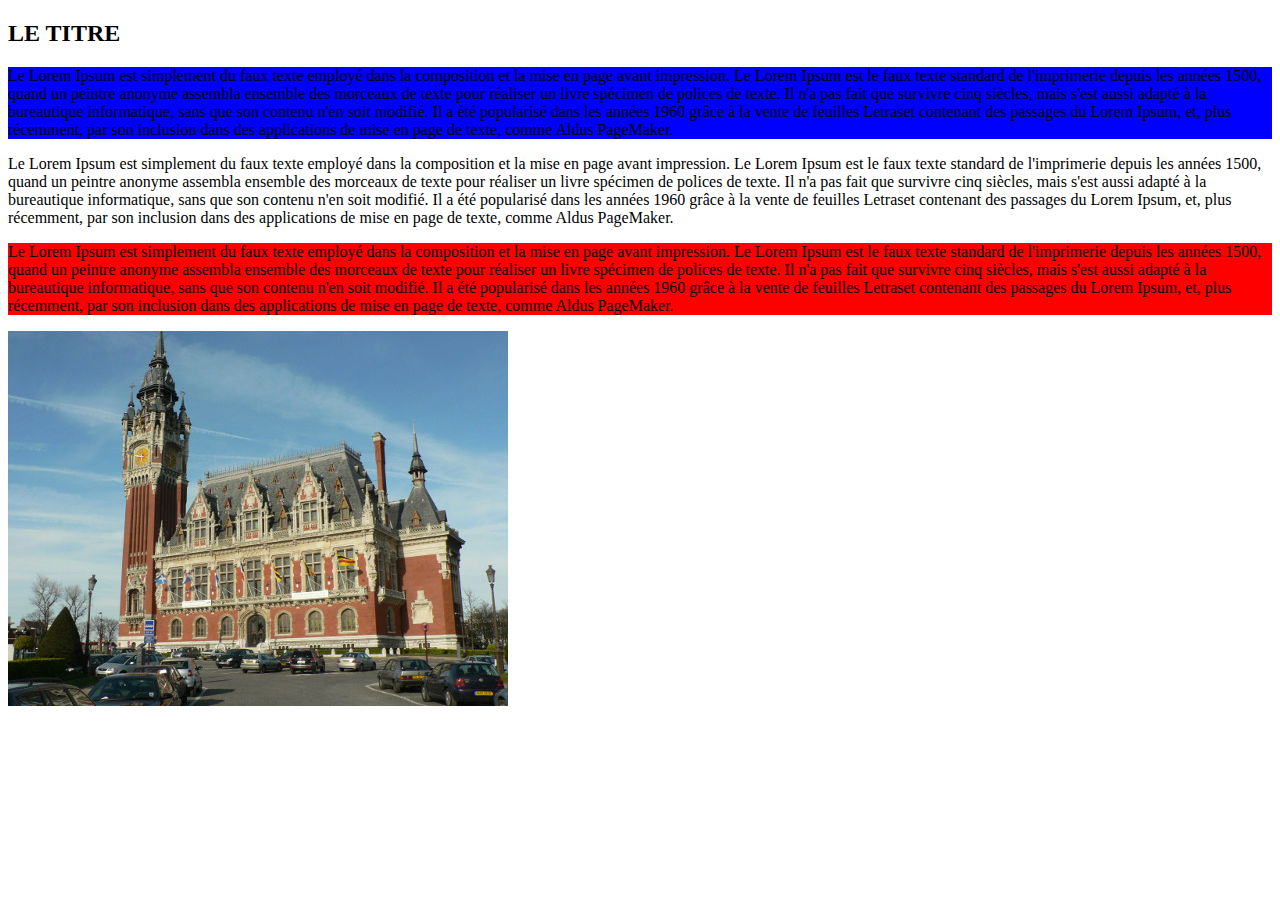
==== TP2/index.html @ 16e0b24a "del" ====
<!doctype html>
<html lang="fr"> <!-- manifest="cache.appcache -->

 <head>
  <meta charset="utf-8">
  <title>M4105C : Un super module</title>
  <link rel="stylesheet" href="style.css">
  <link rel ='icon' type="image/x-icon" href="img/favicon.ico" >
  <meta name="viewport" content="width=device-width, initial-scale=1.0, shrink-to-fit=no"> 


	<body>

	<article class="titre">
	  <header>
	    <h2>LE TITRE</h2>
	  </header>



	  <section id="P1">
	   <p>Le Lorem Ipsum est simplement du faux texte employé dans la composition et la mise en page avant impression. Le Lorem Ipsum est le faux texte standard de l'imprimerie depuis les années 1500, quand un peintre anonyme assembla ensemble des morceaux de texte pour réaliser un livre spécimen de polices de texte. Il n'a pas fait que survivre cinq siècles, mais s'est aussi adapté à la bureautique informatique, sans que son contenu n'en soit modifié. Il a été popularisé dans les années 1960 grâce à la vente de feuilles Letraset contenant des passages du Lorem Ipsum, et, plus récemment, par son inclusion dans des applications de mise en page de texte, comme Aldus PageMaker.</p>
	  </section>


	  <section id="P2">      	
	      <p>Le Lorem Ipsum est simplement du faux texte employé dans la composition et la mise en page avant impression. Le Lorem Ipsum est le faux texte standard de l'imprimerie depuis les années 1500, quand un peintre anonyme assembla ensemble des morceaux de texte pour réaliser un livre spécimen de polices de texte. Il n'a pas fait que survivre cinq siècles, mais s'est aussi adapté à la bureautique informatique, sans que son contenu n'en soit modifié. Il a été popularisé dans les années 1960 grâce à la vente de feuilles Letraset contenant des passages du Lorem Ipsum, et, plus récemment, par son inclusion dans des applications de mise en page de texte, comme Aldus PageMaker.</p>	
	  </section>

          <section id="P3">
               <p>Le Lorem Ipsum est simplement du faux texte employé dans la composition et la mise en page avant impression. Le Lorem Ipsum est le faux texte standard de l'imprimerie depuis les années 1500, quand un peintre anonyme assembla ensemble des morceaux de texte pour réaliser un livre spécimen de polices de texte. Il n'a pas fait que survivre cinq siècles, mais s'est aussi adapté à la bureautique informatique, sans que son contenu n'en soit modifié. Il a été popularisé dans les années 1960 grâce à la vente de feuilles Letraset contenant des passages du Lorem Ipsum, et, plus récemment, par son inclusion dans des applications de mise en page de texte, comme Aldus PageMaker.

		</p>
	      </section>

		<section id="img">
			<img id="calais" alt="mairie de calais" src="img/calais.jpg" />
		</section>


 </article>
	
	</body>
</html>
---- TP2/style.css ----
#P1{
background-color : blue;
}

#P2{
background-color : white;
}

#P3{
background-color : red;
}
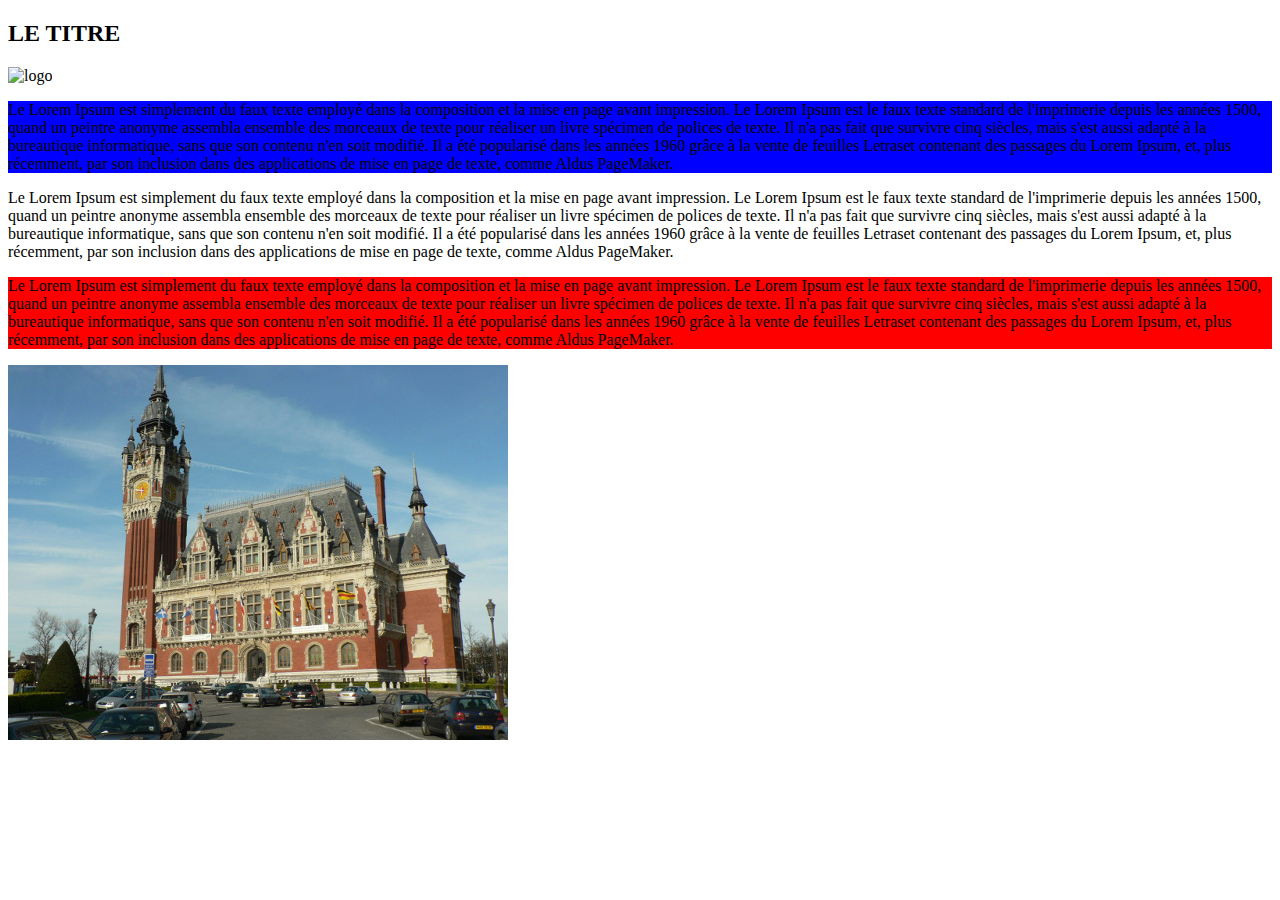
==== commit d048e26e: "del" ====
--- a/TP2/index.html
+++ b/TP2/index.html
@@ -7,6 +7,7 @@
   <link rel="stylesheet" href="style.css">
   <link rel ='icon' type="image/x-icon" href="img/favicon.ico" >
   <meta name="viewport" content="width=device-width, initial-scale=1.0, shrink-to-fit=no"> 
+<link rel="stylesheet" media="req1" href="style.css" />
 
 
 	<body>
@@ -16,7 +17,7 @@
 	    <h2>LE TITRE</h2>
 	  </header>
 
-
+<img id="logo" alt="logo" src="img/logo-iut.jpg" />
 
 	  <section id="P1">
 	   <p>Le Lorem Ipsum est simplement du faux texte employé dans la composition et la mise en page avant impression. Le Lorem Ipsum est le faux texte standard de l'imprimerie depuis les années 1500, quand un peintre anonyme assembla ensemble des morceaux de texte pour réaliser un livre spécimen de polices de texte. Il n'a pas fait que survivre cinq siècles, mais s'est aussi adapté à la bureautique informatique, sans que son contenu n'en soit modifié. Il a été popularisé dans les années 1960 grâce à la vente de feuilles Letraset contenant des passages du Lorem Ipsum, et, plus récemment, par son inclusion dans des applications de mise en page de texte, comme Aldus PageMaker.</p>
--- a/TP2/style.css
+++ b/TP2/style.css
@@ -10,3 +10,11 @@
 background-color : red;
 }
 
+@media not (orientation: landscape) and (min-width: 480px) {
+    /* Le code pour les mobiles ici */
+
+
+
+}
+
+
--- a/TP2/style.css
+++ b/TP2/style.css
@@ -10,3 +10,11 @@
 background-color : red;
 }
 
+@media not (orientation: landscape) and (min-width: 480px) {
+    /* Le code pour les mobiles ici */
+
+
+
+}
+
+
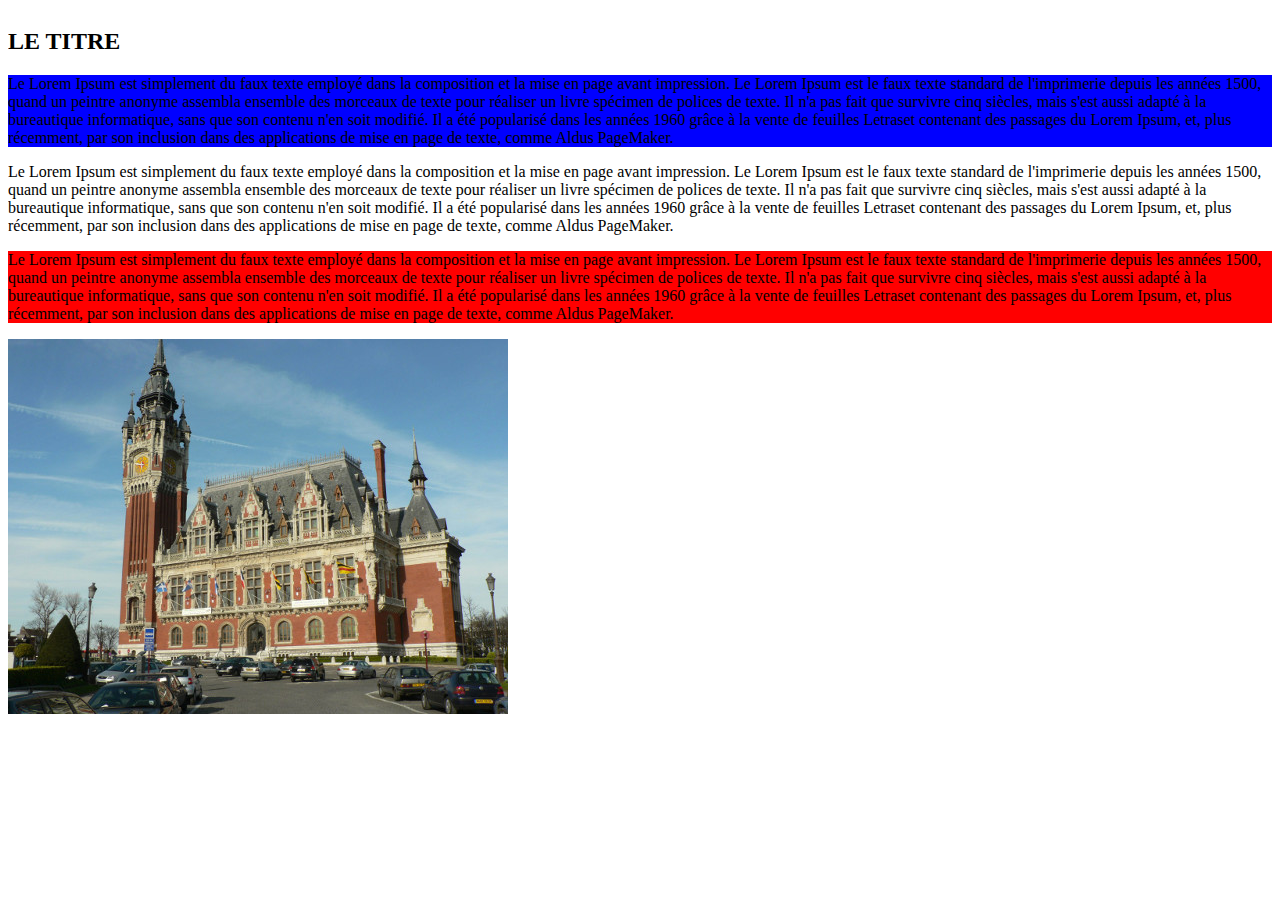
==== commit dfec818b: "del" ====
--- a/TP2/index.html
+++ b/TP2/index.html
@@ -17,7 +17,7 @@
 	    <h2>LE TITRE</h2>
 	  </header>
 
-<img id="logo" alt="logo" src="img/logo-iut.jpg" />
+<!-- <img id="logo" alt="logo" src="img/logo-iut.jpg" /> -->
 
 	  <section id="P1">
 	   <p>Le Lorem Ipsum est simplement du faux texte employé dans la composition et la mise en page avant impression. Le Lorem Ipsum est le faux texte standard de l'imprimerie depuis les années 1500, quand un peintre anonyme assembla ensemble des morceaux de texte pour réaliser un livre spécimen de polices de texte. Il n'a pas fait que survivre cinq siècles, mais s'est aussi adapté à la bureautique informatique, sans que son contenu n'en soit modifié. Il a été popularisé dans les années 1960 grâce à la vente de feuilles Letraset contenant des passages du Lorem Ipsum, et, plus récemment, par son inclusion dans des applications de mise en page de texte, comme Aldus PageMaker.</p>
--- a/TP2/style.css
+++ b/TP2/style.css
@@ -1,3 +1,10 @@
+html, body { 
+/* Plus de scrollbar horizontale */ 
+    max-width: 100%;
+    overflow-x: hidden;
+}
+
+
 #P1{
 background-color : blue;
 }
@@ -10,11 +17,23 @@
 background-color : red;
 }
 
-@media not (orientation: landscape) and (min-width: 480px) {
-    /* Le code pour les mobiles ici */
 
+
+@media only screen and (-webkit-min-device-pixel-ratio: 2),
+ only screen and (-o-min-device-pixel-ratio: 2),
+ only screen and (min--moz-device-pixel-ratio: 2),
+ only screen and (min-device-pixel-ratio: 2) {
 
 
 }
 
 
+img#logo{
+
+background-image: url("/img/logo-iut.jpg");
+width:300px;
+display: block;
+margin-left: auto;
+margin-right: auto;
+}
+
--- a/TP2/style.css
+++ b/TP2/style.css
@@ -1,3 +1,10 @@
+html, body { 
+/* Plus de scrollbar horizontale */ 
+    max-width: 100%;
+    overflow-x: hidden;
+}
+
+
 #P1{
 background-color : blue;
 }
@@ -10,11 +17,23 @@
 background-color : red;
 }
 
-@media not (orientation: landscape) and (min-width: 480px) {
-    /* Le code pour les mobiles ici */
 
+
+@media only screen and (-webkit-min-device-pixel-ratio: 2),
+ only screen and (-o-min-device-pixel-ratio: 2),
+ only screen and (min--moz-device-pixel-ratio: 2),
+ only screen and (min-device-pixel-ratio: 2) {
 
 
 }
 
 
+img#logo{
+
+background-image: url("/img/logo-iut.jpg");
+width:300px;
+display: block;
+margin-left: auto;
+margin-right: auto;
+}
+
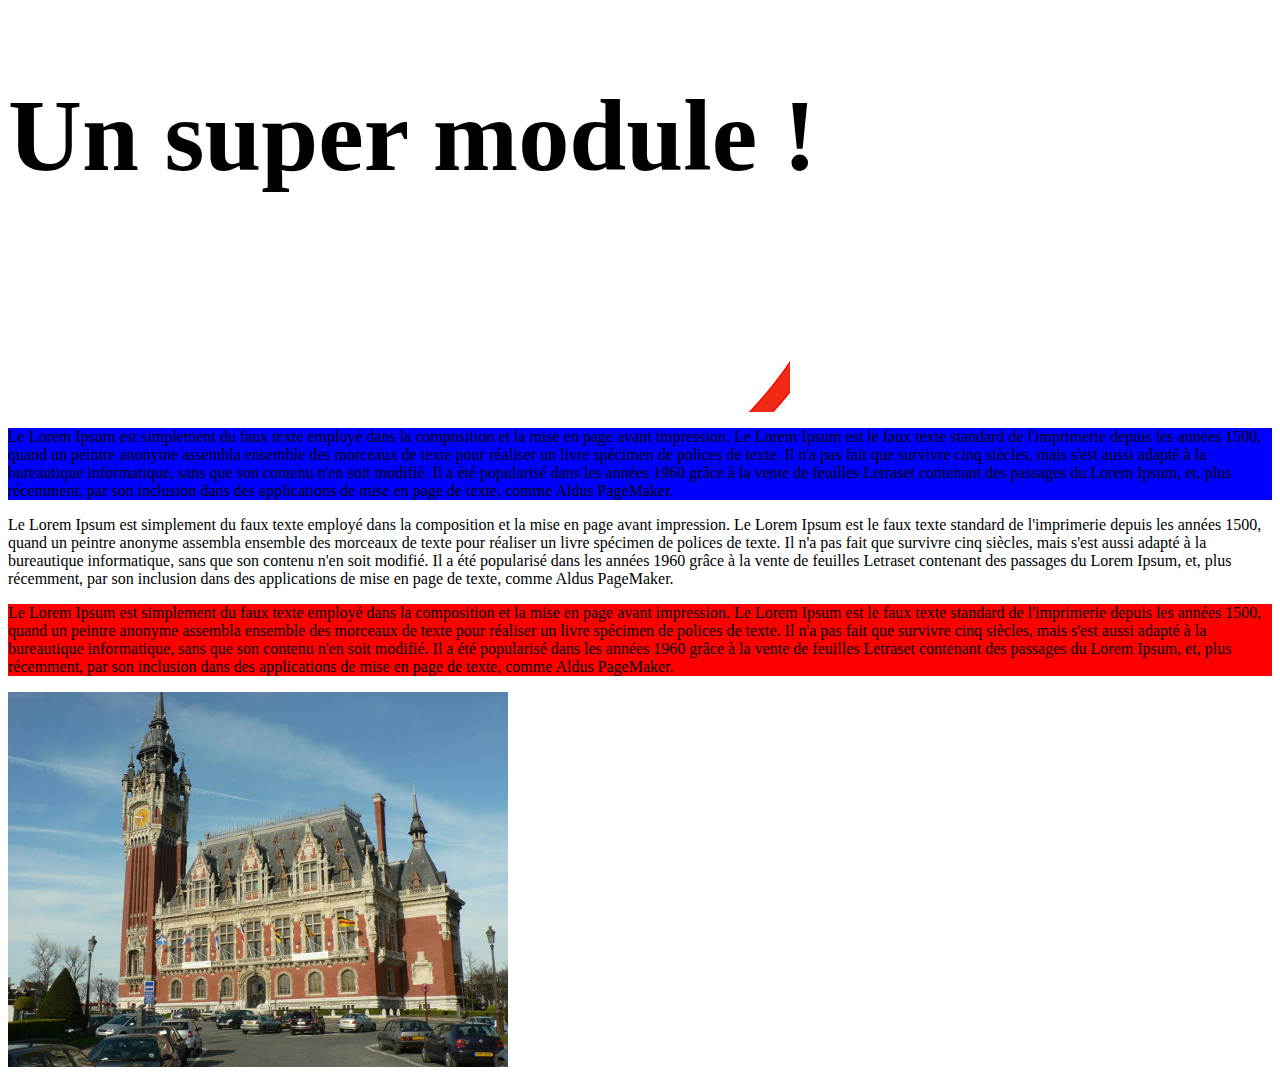
==== commit f91b6832: "del" ====
--- a/TP2/index.html
+++ b/TP2/index.html
@@ -14,11 +14,11 @@
 
 	<article class="titre">
 	  <header>
-	    <h2>LE TITRE</h2>
+	    <h1>Un super module !</h1>
 	  </header>
-
+<div id="logo">
 <!-- <img id="logo" alt="logo" src="img/logo-iut.jpg" /> -->
-
+</div>
 	  <section id="P1">
 	   <p>Le Lorem Ipsum est simplement du faux texte employé dans la composition et la mise en page avant impression. Le Lorem Ipsum est le faux texte standard de l'imprimerie depuis les années 1500, quand un peintre anonyme assembla ensemble des morceaux de texte pour réaliser un livre spécimen de polices de texte. Il n'a pas fait que survivre cinq siècles, mais s'est aussi adapté à la bureautique informatique, sans que son contenu n'en soit modifié. Il a été popularisé dans les années 1960 grâce à la vente de feuilles Letraset contenant des passages du Lorem Ipsum, et, plus récemment, par son inclusion dans des applications de mise en page de texte, comme Aldus PageMaker.</p>
 	  </section>
--- a/TP2/style.css
+++ b/TP2/style.css
@@ -2,6 +2,15 @@
 /* Plus de scrollbar horizontale */ 
     max-width: 100%;
     overflow-x: hidden;
+}
+html{font-size: 10px;}
+
+p{
+font-size: 1.6em;
+}
+h1{
+font-size:2.5em;
+font-size: 8vw;
 }
 
 
@@ -28,10 +37,11 @@
 }
 
 
-img#logo{
+div#logo{
 
-background-image: url("/img/logo-iut.jpg");
+background-image: url('img/logo-iut.jpg');
 width:300px;
+height: 150px;
 display: block;
 margin-left: auto;
 margin-right: auto;
--- a/TP2/style.css
+++ b/TP2/style.css
@@ -2,6 +2,15 @@
 /* Plus de scrollbar horizontale */ 
     max-width: 100%;
     overflow-x: hidden;
+}
+html{font-size: 10px;}
+
+p{
+font-size: 1.6em;
+}
+h1{
+font-size:2.5em;
+font-size: 8vw;
 }
 
 
@@ -28,10 +37,11 @@
 }
 
 
-img#logo{
+div#logo{
 
-background-image: url("/img/logo-iut.jpg");
+background-image: url('img/logo-iut.jpg');
 width:300px;
+height: 150px;
 display: block;
 margin-left: auto;
 margin-right: auto;
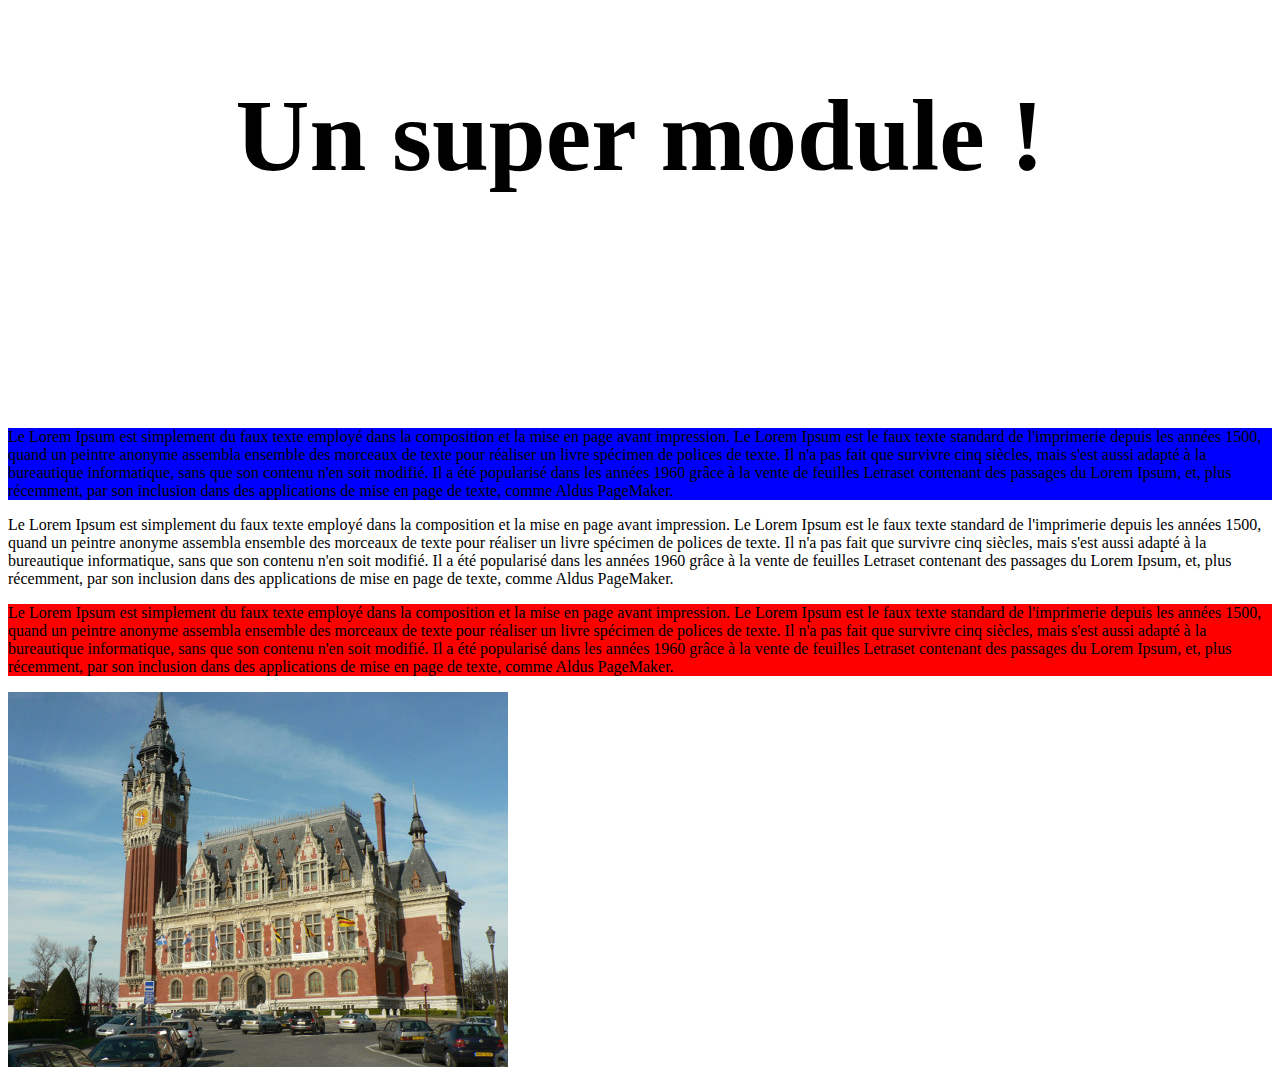
==== commit 430fab5c: "del" ====
--- a/TP2/index.html
+++ b/TP2/index.html
@@ -16,6 +16,7 @@
 	  <header>
 	    <h1>Un super module !</h1>
 	  </header>
+
 <div id="logo">
 <!-- <img id="logo" alt="logo" src="img/logo-iut.jpg" /> -->
 </div>
--- a/TP2/style.css
+++ b/TP2/style.css
@@ -11,6 +11,7 @@
 h1{
 font-size:2.5em;
 font-size: 8vw;
+text-align: center;
 }
 
 
@@ -39,11 +40,13 @@
 
 div#logo{
 
-background-image: url('img/logo-iut.jpg');
+-image: url('img/logo-iut.jpg');
 width:300px;
 height: 150px;
+background-size: 100% auto;
 display: block;
 margin-left: auto;
 margin-right: auto;
+
 }
 
--- a/TP2/style.css
+++ b/TP2/style.css
@@ -11,6 +11,7 @@
 h1{
 font-size:2.5em;
 font-size: 8vw;
+text-align: center;
 }
 
 
@@ -39,11 +40,13 @@
 
 div#logo{
 
-background-image: url('img/logo-iut.jpg');
+-image: url('img/logo-iut.jpg');
 width:300px;
 height: 150px;
+background-size: 100% auto;
 display: block;
 margin-left: auto;
 margin-right: auto;
+
 }
 
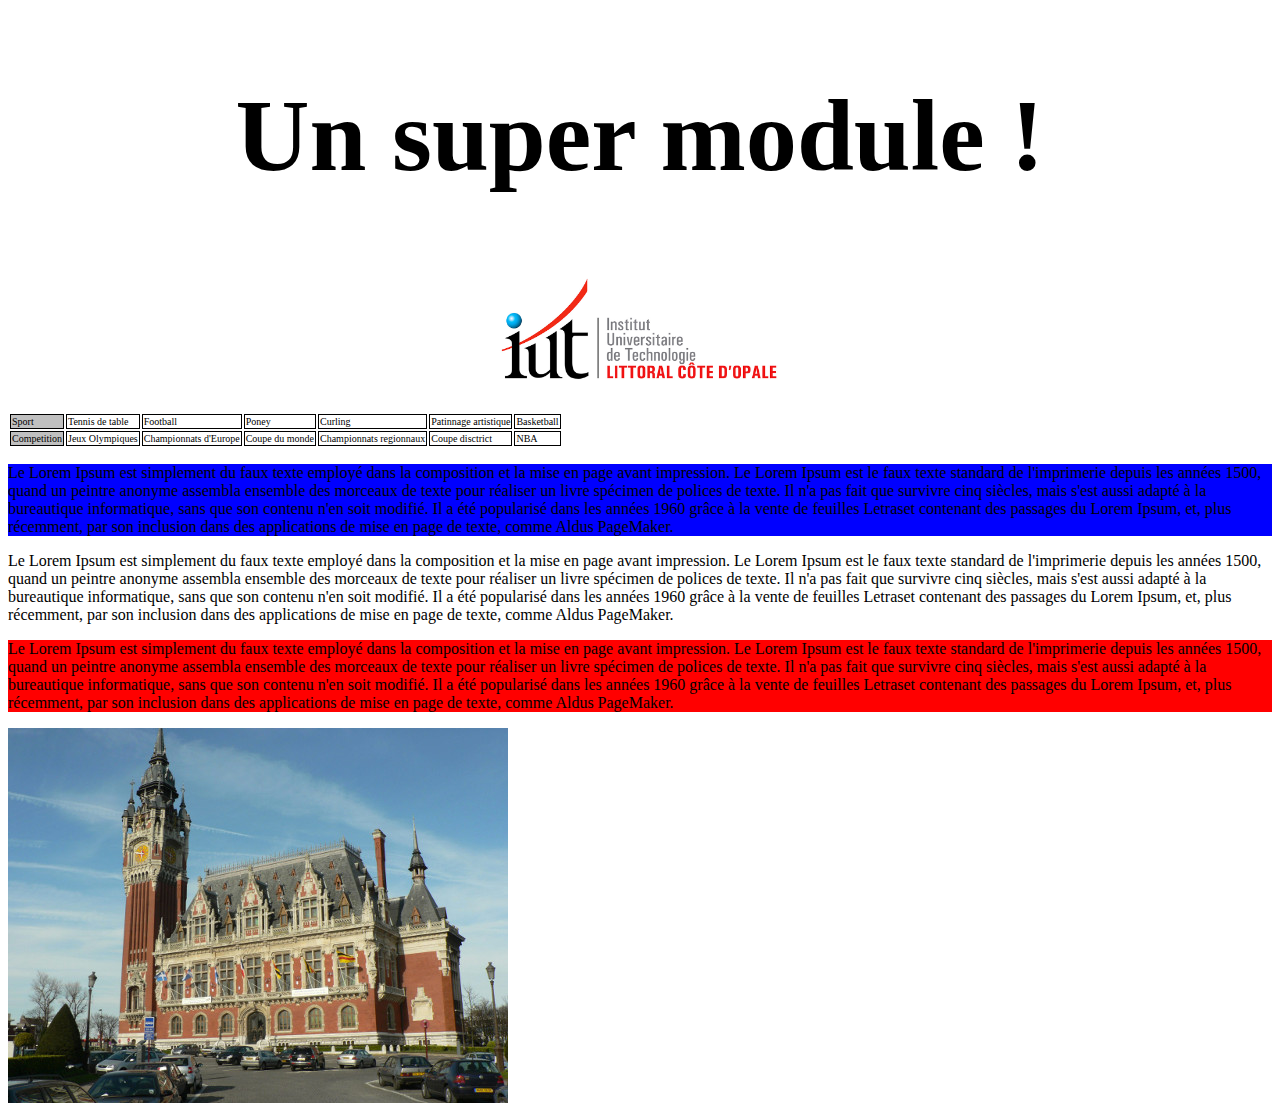
==== commit 07bdbe65: "del" ====
--- a/TP2/index.html
+++ b/TP2/index.html
@@ -20,6 +20,31 @@
 <div id="logo">
 <!-- <img id="logo" alt="logo" src="img/logo-iut.jpg" /> -->
 </div>
+
+
+<table>
+   <tr>
+       <td id="gris">Sport</td>
+       <td>Tennis de table</td>
+       <td>Football</td>
+       <td>Poney</td>
+       <td>Curling</td>
+       <td>Patinnage artistique</td>
+       <td>Basketball</td>
+   </tr>
+   <tr>
+       <td id="gris">Competition</td>
+       <td>Jeux Olympiques</td>
+       <td>Championnats d'Europe</td>
+       <td>Coupe du monde</td>
+       <td>Championnats regionnaux</td>
+       <td>Coupe disctrict</td>
+       <td>NBA</td>
+
+   </tr>
+</table>
+
+
 	  <section id="P1">
 	   <p>Le Lorem Ipsum est simplement du faux texte employé dans la composition et la mise en page avant impression. Le Lorem Ipsum est le faux texte standard de l'imprimerie depuis les années 1500, quand un peintre anonyme assembla ensemble des morceaux de texte pour réaliser un livre spécimen de polices de texte. Il n'a pas fait que survivre cinq siècles, mais s'est aussi adapté à la bureautique informatique, sans que son contenu n'en soit modifié. Il a été popularisé dans les années 1960 grâce à la vente de feuilles Letraset contenant des passages du Lorem Ipsum, et, plus récemment, par son inclusion dans des applications de mise en page de texte, comme Aldus PageMaker.</p>
 	  </section>
--- a/TP2/style.css
+++ b/TP2/style.css
@@ -39,8 +39,7 @@
 
 
 div#logo{
-
--image: url('img/logo-iut.jpg');
+background-image: url('img/logo-iut.jpg');
 width:300px;
 height: 150px;
 background-size: 100% auto;
@@ -50,3 +49,12 @@
 
 }
 
+
+td 
+{
+border: 1px solid black;
+}
+td#gris{
+background-color: silver;
+}
+
--- a/TP2/style.css
+++ b/TP2/style.css
@@ -39,8 +39,7 @@
 
 
 div#logo{
-
--image: url('img/logo-iut.jpg');
+background-image: url('img/logo-iut.jpg');
 width:300px;
 height: 150px;
 background-size: 100% auto;
@@ -50,3 +49,12 @@
 
 }
 
+
+td 
+{
+border: 1px solid black;
+}
+td#gris{
+background-color: silver;
+}
+
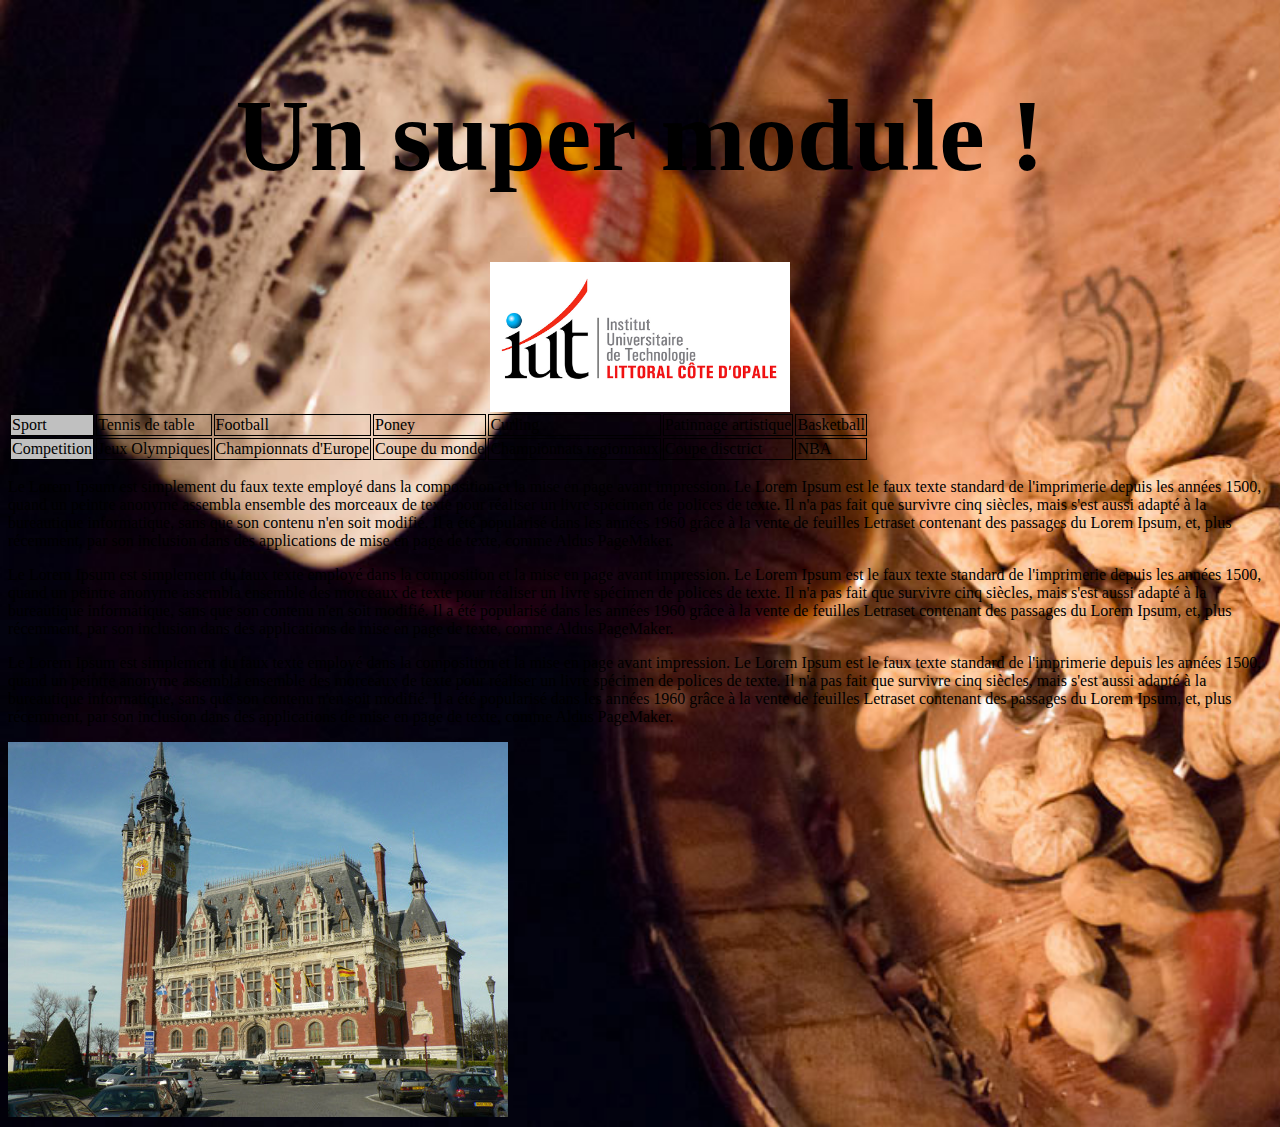
==== commit d0dd0828: "go" ====
--- a/TP2/index.html
+++ b/TP2/index.html
@@ -22,7 +22,7 @@
 </div>
 
 
-<table>
+<table id="tbl">
    <tr>
        <td id="gris">Sport</td>
        <td>Tennis de table</td>
--- a/TP2/style.css
+++ b/TP2/style.css
@@ -5,16 +5,26 @@
 }
 html{font-size: 10px;}
 
+body{
+background-image: url('img/bg.jpg');
+
+background-size: cover; 
+/*background-size: 100%; */
+background-repeat: no-repeat; 
+
+}
+
 p{
 font-size: 1.6em;
 }
+
 h1{
 font-size:2.5em;
 font-size: 8vw;
 text-align: center;
 }
 
-
+/*
 #P1{
 background-color : blue;
 }
@@ -26,7 +36,7 @@
 #P3{
 background-color : red;
 }
-
+*/
 
 
 @media only screen and (-webkit-min-device-pixel-ratio: 2),
@@ -53,8 +63,21 @@
 td 
 {
 border: 1px solid black;
+font-size:1.6em;
 }
 td#gris{
 background-color: silver;
 }
 
+@media screen and (max-width: 640px) {
+  td {
+    display:block;
+    text-align:center;
+	width:100%;
+	background-color: white;
+	}
+
+  table#tbl{
+	width: 100%;
+ 	}
+}
--- a/TP2/style.css
+++ b/TP2/style.css
@@ -5,16 +5,26 @@
 }
 html{font-size: 10px;}
 
+body{
+background-image: url('img/bg.jpg');
+
+background-size: cover; 
+/*background-size: 100%; */
+background-repeat: no-repeat; 
+
+}
+
 p{
 font-size: 1.6em;
 }
+
 h1{
 font-size:2.5em;
 font-size: 8vw;
 text-align: center;
 }
 
-
+/*
 #P1{
 background-color : blue;
 }
@@ -26,7 +36,7 @@
 #P3{
 background-color : red;
 }
-
+*/
 
 
 @media only screen and (-webkit-min-device-pixel-ratio: 2),
@@ -53,8 +63,21 @@
 td 
 {
 border: 1px solid black;
+font-size:1.6em;
 }
 td#gris{
 background-color: silver;
 }
 
+@media screen and (max-width: 640px) {
+  td {
+    display:block;
+    text-align:center;
+	width:100%;
+	background-color: white;
+	}
+
+  table#tbl{
+	width: 100%;
+ 	}
+}
